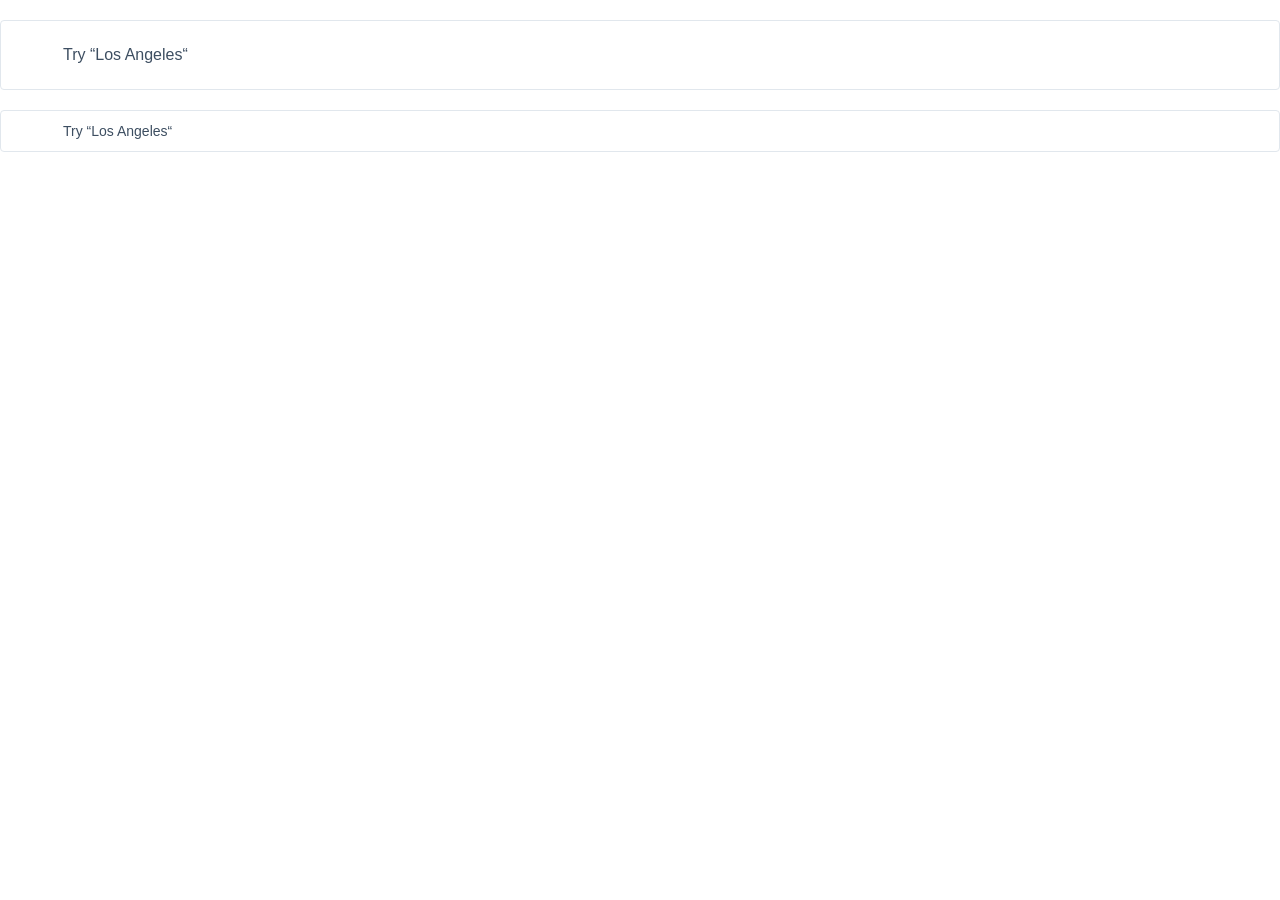
==== src/index.html @ c7bd3cf7 "bar" ====
<!doctype html>
<html lang="en">
  <head>
    <meta charset="UTF-8" />
    <meta
      name="viewport"
      content="width=device-width, user-scalable=no, initial-scale=1.0, maximum-scale=1.0, minimum-scale=1.0"
    />
    <meta
      http-equiv="X-UA-Compatible"
      content="ie=edge"
    />
    <title>Document</title>
    <link
      rel="stylesheet"
      href="style.css"
    />
  </head>

  <body>
    <input
      class="input-form input-form-big"
      type="text"
      data-qa="big"
      placeholder="Try “Los Angeles“"
    />
    <br />
    <input
      class="input-form input-form-sm"
      type="text"
      data-qa="small"
      placeholder="Try “Los Angeles“"
    />
  </body>
</html>
---- src/style.css ----
/* add styles here */
@font-face {
  font-family: Avenir;
  src: url ('./fonts/Avenir-Book.ttf') format(ttf);
}

* {
  margin: 0;
  padding: 0;
  box-sizing: border-box;
}

body {
  font-family: Avenir, serif;
  font-weight: 300;

}

.input-form {
  font-weight: 300;
  font-size: 16px;
  color: #3d4e61;
  border: 1px solid #e1e7ed;
  border-radius: 4px;
  width: 100%;
  height: 70px;
  padding: 0 30px 0 62px;
  background-image: url(/src/images/Search.svg);
  background-repeat: no-repeat;
  background-position: left 26px center;
  background-size: 19px;
  outline: none;
  transition: 0.3s;
}

.input-form::placeholder {
  color: #3d4e61;
}

.input-form:hover {
  box-shadow: 0 4px 4px 0 rgba(0, 0, 0, 0.25);
}

.input-form:focus {
  box-shadow: 0 4px 4px 0 rgba(0, 0, 0, 0.25);
}

.input-form-sm {
  height: 42px;
  margin-top: 20px;
  font-size: 14px;
}

.input-form-big {
  margin-top: 20px;
}
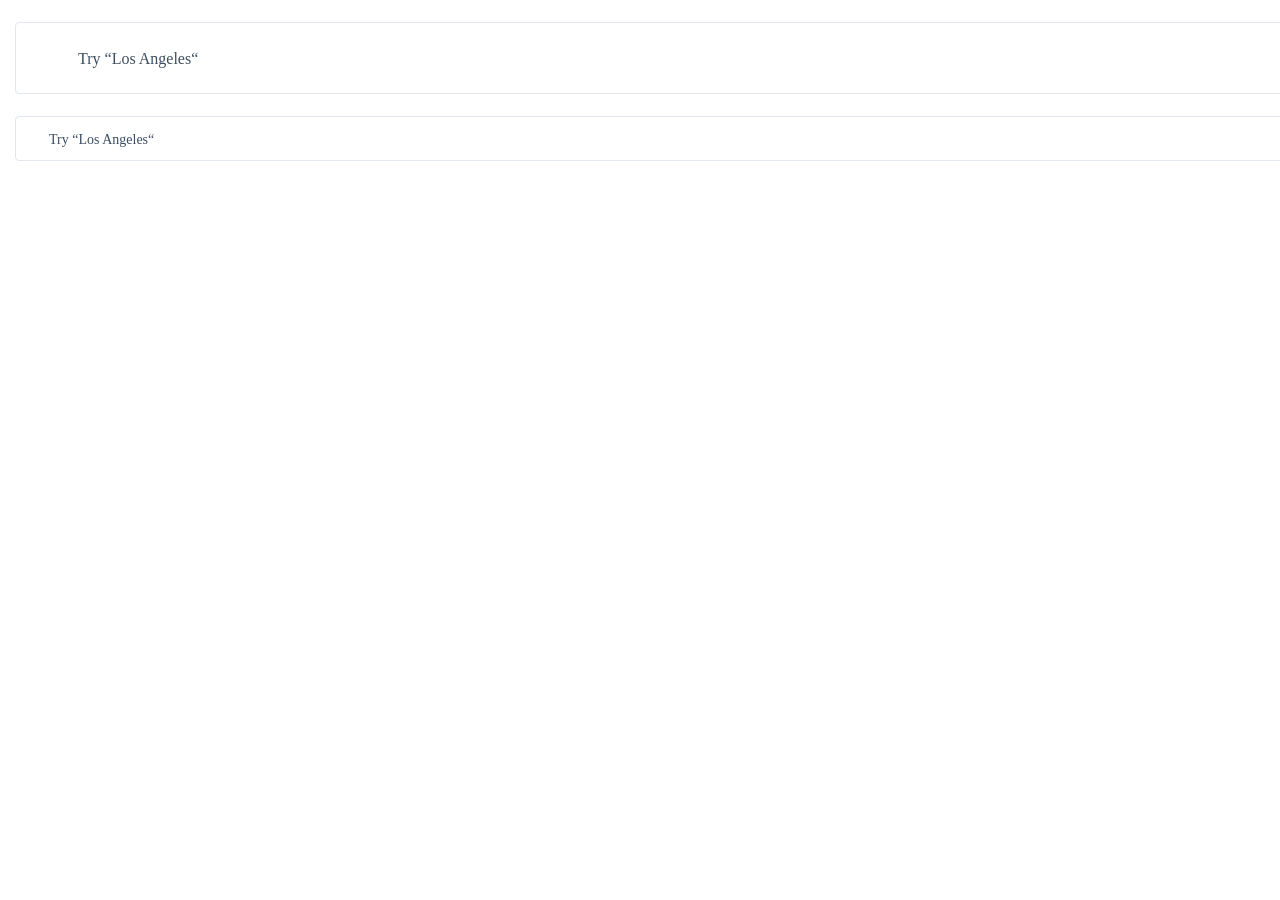
==== commit d7762320: "d" ====
--- a/src/index.html
+++ b/src/index.html
@@ -17,19 +17,23 @@
     />
   </head>
 
-  <body>
-    <input
-      class="input-form input-form-big"
-      type="text"
-      data-qa="big"
-      placeholder="Try “Los Angeles“"
-    />
-    <br />
-    <input
-      class="input-form input-form-sm"
-      type="text"
-      data-qa="small"
-      placeholder="Try “Los Angeles“"
-    />
+  <body class="body">
+    <form data-qa="big">
+      <input
+        class="input-form input-form-big"
+        type="text"
+        data-qa="keypress"
+        placeholder="Try “Los Angeles“"
+      />
+    </form>
+
+    <form data-qa="small">
+      <input
+        class="input-form input-form-sm"
+        type="text"
+        data-qa="hover"
+        placeholder="Try “Los Angeles“"
+      />
+    </form>
   </body>
 </html>
--- a/src/style.css
+++ b/src/style.css
@@ -1,36 +1,51 @@
 /* add styles here */
 @font-face {
   font-family: Avenir;
-  src: url ('./fonts/Avenir-Book.ttf') format(ttf);
+  src: url(./fonts/Avenir-Book.ttf) format('truetype');
+  font-weight: 300;
+  font-style: normal;
 }
 
-* {
-  margin: 0;
+.body {
+  margin: 0 15px;
   padding: 0;
   box-sizing: border-box;
-}
-
-body {
   font-family: Avenir, serif;
-  font-weight: 300;
-
 }
 
 .input-form {
-  font-weight: 300;
-  font-size: 16px;
+  width: 100%;
+  font-family: Avenir, serif;
   color: #3d4e61;
   border: 1px solid #e1e7ed;
+  background-image: url(./images/Search.svg);
+  background-repeat: no-repeat;
   border-radius: 4px;
-  width: 100%;
-  height: 70px;
-  padding: 0 30px 0 62px;
-  background-image: url(/src/images/Search.svg);
+  outline: none;
+  margin-top: 22px;
+}
+
+.input-form-big {
+  height: 22px;
+  background-size: 19px;
+  background-position: left 26px center;
+  padding-top: 25px;
+  padding-bottom: 23px;
+  padding-left: 62px;
+  font-size: 16px;
+}
+
+.input-form-sm {
+  height: 21px;
+  font-size: 14px;
+  padding-top: 12px;
+  padding-bottom: 10px;
+  padding-left: 33px;
+  background-size: 11px;
+
+  background-image: url(./images/Search.svg);
   background-repeat: no-repeat;
-  background-position: left 26px center;
-  background-size: 19px;
-  outline: none;
-  transition: 0.3s;
+  background-position: left 13px center;
 }
 
 .input-form::placeholder {
@@ -43,14 +58,5 @@
 
 .input-form:focus {
   box-shadow: 0 4px 4px 0 rgba(0, 0, 0, 0.25);
+  font-weight: 900;
 }
-
-.input-form-sm {
-  height: 42px;
-  margin-top: 20px;
-  font-size: 14px;
-}
-
-.input-form-big {
-  margin-top: 20px;
-}
